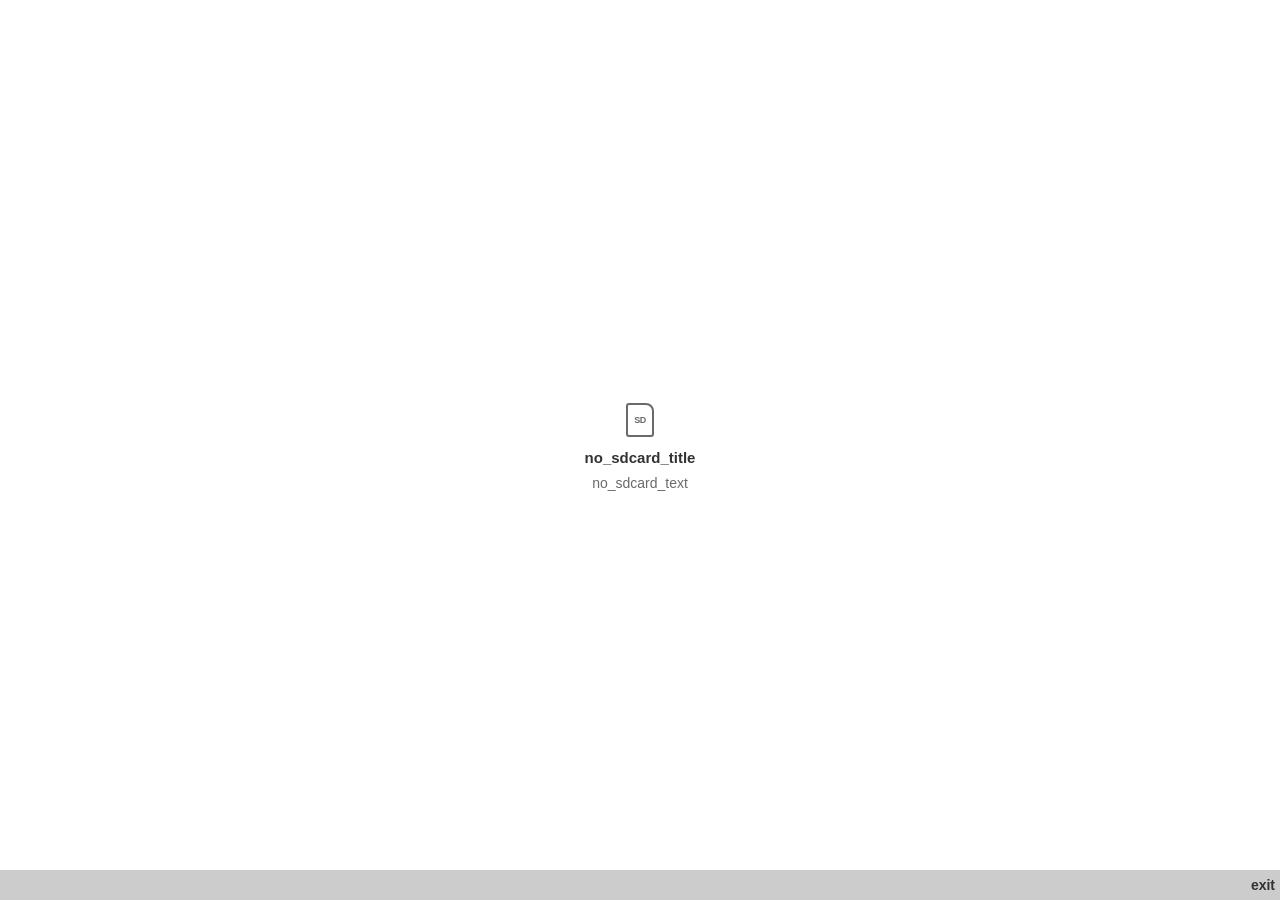
==== upgrade-tool-src/index.html @ 3742447a "Reorganize app files into upgrade-tool-src/ Co-Authored-By: Claude Sonnet 4.6 <noreply@anthropic.com" ====
<!DOCTYPE html>
<html>
<head>
  <meta charset="utf-8">
  <meta name="viewport" content="width=device-width, initial-scale=1, user-scalable=no, maximum-scale=1">
  <meta name="theme-color" content="rgb(255, 255, 255)">
  <title>Upgrade Tool</title>
  <link rel="stylesheet" href="css/style.css">
</head>
<body>
  <div id="statusbar-placeholder"></div>
  <div id="app">
    <div id="header">
      <span id="header-title">Upgrade Tool</span>
    </div>
    <div id="content"></div>
    <div id="softkeys">
      <span id="sk-left"></span>
      <span id="sk-center"></span>
      <span id="sk-right"></span>
    </div>
  </div>

  <link rel="localization" href="/locales-obj/en.json">
  <script src="js/l10n.js"></script>
  <script src="js/app.js"></script>
</body>
</html>
---- upgrade-tool-src/css/style.css ----
/* KaiOS 2.5 authentic design — Nokia 8110 4G 240×320 */
/* 1rem = 10px — matching gaia-theme.css base font-size */

@font-face {
  font-family: 'gaia-icons';
  src: url('../fonts/gaia-icons.ttf') format('truetype');
  font-weight: 500;
  font-style: normal;
}

* { margin: 0; padding: 0; box-sizing: border-box; -webkit-tap-highlight-color: transparent; }

html {
  font-size: 10px;
  width: 240px; height: 320px;
  overflow: hidden;
}

body {
  position: absolute;
  top: 0; left: 0;
  width: 100%; height: 100%;
  margin: 0;
  background: #fff;
  color: #323232;
  font-family: 'Open Sans', sans-serif;
  overflow: hidden;
  user-select: none;
  -webkit-user-select: none;
}

/* ── Status bar placeholder — overlap mode: white bg under transparent statusbar ── */
#statusbar-placeholder {
  position: fixed;
  top: 0; left: 0; right: 0;
  height: 2.6rem;
  background: #fff;
  z-index: 999999;
}

/* ── App shell ── */
#app {
  position: absolute;
  top: 2.6rem; left: 0; right: 0; bottom: 0;
}

/* ── Header 2.8rem (28px) ── */
#header {
  position: absolute;
  top: 0; left: 0;
  width: 100%;
  height: 2.8rem;
  background: #fff;
  display: flex;
  align-items: center;
  justify-content: center;
  padding: 0 1rem;
  border-bottom: 0.1rem solid #e6e6e6;
  z-index: 1;
}
#header-title {
  font-size: 1.8rem;
  font-weight: 600;
  color: #323232;
  white-space: nowrap;
  overflow: hidden;
  text-overflow: ellipsis;
}

/* ── Content area — matches FTU [role=region] ── */
#content {
  position: absolute;
  top: 2.8rem; left: 0;          /* below header */
  width: 100%;
  bottom: 3rem;                  /* above softkeys */
  overflow: hidden;
}

/* ── Softkey bar 3rem (30px) ── */
#softkeys {
  position: fixed;
  left: 0; right: 0; bottom: 0;
  height: 3rem;
  background: #cccccc;
  display: grid;
  grid-template-columns: 1fr auto 1fr;
  align-items: center;
  padding: 0 0.5rem;
  z-index: 99999;
  direction: ltr;
}
#sk-left, #sk-center, #sk-right {
  font-size: 1.4rem;
  font-weight: 600;
  color: #323232;
  height: 3rem;
  line-height: 3rem;
  overflow: hidden;
  text-overflow: ellipsis;
  white-space: nowrap;
}
#sk-left   { text-align: left; }
#sk-center { text-align: center; font-size: 1.6rem; font-weight: 700; text-transform: uppercase; }
#sk-right  { text-align: right; }

/* ── Screen base — absolutely fills #content ── */
.screen {
  position: absolute;
  top: 0; left: 0; right: 0; bottom: 0;
  overflow: hidden;
}

/* ── Slide transitions (matches Settings .1s) ── */
.slide-enter-fwd  { animation: slideFromRight 0.1s ease forwards; }
.slide-enter-back { animation: slideFromLeft  0.1s ease forwards; }
.slide-exit-fwd   { animation: slideToLeft    0.1s ease forwards; pointer-events: none; }
.slide-exit-back  { animation: slideToRight   0.1s ease forwards; pointer-events: none; }

@keyframes slideFromRight { from { transform: translateX(100%)  } to { transform: translateX(0) } }
@keyframes slideFromLeft  { from { transform: translateX(-100%) } to { transform: translateX(0) } }
@keyframes slideToLeft    { from { transform: translateX(0) } to { transform: translateX(-100%)  } }
@keyframes slideToRight   { from { transform: translateX(0) } to { transform: translateX(100%)   } }

/* ══════════════════════════════════════
   WELCOME
══════════════════════════════════════ */
.welcome-wrap {
  position: absolute;
  top: 0; left: 0; right: 0; bottom: 0;
  display: flex;
  flex-direction: column;
  align-items: center;
  justify-content: center;
  padding: 0 1.6rem;
  text-align: center;
}
.welcome-icon-box {
  width: 5.6rem; height: 5.6rem;
  background: #0061e0;
  border-radius: 1.4rem;
  display: flex;
  align-items: center;
  justify-content: center;
  margin-bottom: 1.4rem;
}
/* CSS-only up arrow (white, inside blue box) */
.css-arrow-up {
  position: relative;
  width: 0; height: 0;
  border-left: 1.1rem solid transparent;
  border-right: 1.1rem solid transparent;
  border-bottom: 1.7rem solid #fff;
  margin-bottom: -0.5rem;
}
.css-arrow-up::after {
  content: '';
  position: absolute;
  top: 0.9rem; left: -0.7rem;
  width: 1.4rem; height: 1.3rem;
  background: #fff;
  border-radius: 0 0 0.2rem 0.2rem;
}
.welcome-title { font-size: 1.8rem; font-weight: 600; color: #323232; margin-bottom: 0.3rem; }
.welcome-sub   { font-size: 1.4rem; color: #6a6a6a; margin-bottom: 1.4rem; }
.welcome-hint  { font-size: 1.2rem; color: #8c8c8c; }

/* ══════════════════════════════════════
   ALERT (no sdcard / sdcard full)
══════════════════════════════════════ */
.alert-wrap {
  position: absolute;
  top: 0; left: 0; right: 0; bottom: 0;
  display: flex;
  flex-direction: column;
  align-items: center;
  justify-content: center;
  padding: 0 1.4rem;
  text-align: center;
}
/* CSS warning triangle */
.css-icon-warn {
  position: relative;
  width: 0; height: 0;
  border-left: 2.2rem solid transparent;
  border-right: 2.2rem solid transparent;
  border-bottom: 3.8rem solid #ffa000;
  margin-bottom: 1.2rem;
}
.css-icon-warn::after {
  content: '!';
  position: absolute;
  bottom: -3.4rem; left: -0.5rem;
  width: 1rem;
  text-align: center;
  font-size: 1.6rem;
  font-weight: bold;
  color: #fff;
}
/* CSS SD card */
.css-icon-sd {
  width: 2.8rem; height: 3.4rem;
  border: 0.2rem solid #6a6a6a;
  border-radius: 0.3rem 0.8rem 0.3rem 0.3rem;
  display: flex;
  align-items: center;
  justify-content: center;
  margin-bottom: 1.2rem;
  font-size: 0.9rem;
  font-weight: bold;
  color: #6a6a6a;
  letter-spacing: -0.05rem;
}
.alert-title { font-size: 1.5rem; font-weight: 600; color: #323232; margin-bottom: 0.7rem; }
.alert-text  { font-size: 1.4rem; color: #6a6a6a; line-height: 1.5; }

/* ══════════════════════════════════════
   LIST / SEPARATOR  (KaiOS spec)
══════════════════════════════════════ */
.list-sep {
  height: 2.8rem;
  display: flex;
  align-items: center;
  padding: 0 1rem;
  background: #f4f4f4;
  border-bottom: 0.1rem solid #e6e6e6;
}
.list-sep-text {
  font-size: 1.3rem;
  font-weight: 600;
  text-transform: uppercase;
  letter-spacing: 0.05rem;
  color: #6a6a6a;
}

ul.menu-list { list-style: none; width: 100%; }

/* 6rem (60px) — KaiOS spec list item height */
li.list-item {
  height: 6rem;
  padding: 0 1rem;
  display: flex;
  align-items: center;
  border-bottom: 0.1rem solid #e6e6e6;
  background: #fff;
  position: relative;
}
li.list-item.focused { background: #0061e0; }

li.list-item::after {
  font-family: 'gaia-icons';
  content: 'forward';
  position: absolute;
  top: calc(50% - 1.5rem);
  right: 0.5rem;
  font-size: 3.2rem;
  color: #c7c7c7;
}
li.list-item.focused::after { color: rgba(255,255,255,0.6); }

.li-dot {
  width: 0.8rem; height: 0.8rem;
  border-radius: 50%;
  flex-shrink: 0;
  margin-right: 1rem;
}
.li-text {
  flex: 1;
  font-size: 1.7rem;
  font-weight: 500;
  color: #323232;
  white-space: nowrap;
  overflow: hidden;
  text-overflow: ellipsis;
}
li.list-item.focused .li-text { color: #fff; }

.li-badge {
  font-size: 1.2rem;
  color: #6a6a6a;
  background: #f4f4f4;
  padding: 0.2rem 0.6rem;
  border-radius: 0.8rem;
  margin-left: 0.6rem;
  flex-shrink: 0;
}
li.list-item.focused .li-badge { background: rgba(255,255,255,0.25); color: #fff; }


/* ══════════════════════════════════════
   PROGRESS  — exact gaia-progress spec
══════════════════════════════════════ */
.progress-wrap {
  padding: 1.4rem 1.6rem 0;
}

.prog-title {
  font-size: 1.6rem;
  color: #6a6a6a;
  margin-bottom: 0.6rem;
}
.prog-file {
  font-size: 1.3rem; color: #6a6a6a;
  margin-bottom: 0.6rem;
  white-space: nowrap; overflow: hidden; text-overflow: ellipsis;
}

/* Track — matches gaia-progress :host */
.prog-track {
  position: relative;
  height: 0.6rem;
  background: #aaa;
  border-radius: 0.3rem;
  overflow: hidden;
  margin-bottom: 0.6rem;
}

/* Fill — matches gaia-progress .bar */
.prog-fill {
  position: absolute;
  top: 0; left: 0;
  height: 100%;
  width: 0%;
  background: #0061e0;
  transition: width 0.3s linear;
}

/* Diagonal cut on right edge (gaia-progress .bar:after) */
.prog-fill::after {
  content: '';
  position: absolute;
  right: -0.3rem; top: 0;
  width: 0; height: 0;
  border-top: 0.6rem solid #fff;
  border-left: 0.3rem solid #fff;
}

/* Indeterminate — gaia-progress moving-in/moving-out sweep */
.prog-track.prog-indeterminate .prog-fill {
  transition: none;
  width: 100%;
  left: -100%;
}
.prog-track.prog-indeterminate .prog-fill::after { display: none; }

@keyframes kaiMovingIn  { from { left: -100% } to { left: 0%   } }
@keyframes kaiMovingOut { from { left: 0%    } to { left: 100% } }

.prog-row {
  display: flex;
  justify-content: space-between;
  align-items: baseline;
  margin-bottom: 0.4rem;
}
.prog-pct  { font-size: 1.3rem; font-weight: 600; color: #0061e0; }
.prog-size { font-size: 1.3rem; color: #6a6a6a; }
.prog-note { font-size: 1.2rem; color: #8c8c8c; margin-top: 0.6rem; }

/* ══════════════════════════════════════
   CONFIRM / WARNING
══════════════════════════════════════ */
.confirm-wrap {
  position: absolute;
  top: 0; left: 0; right: 0; bottom: 0;
  overflow-y: auto;
}
.confirm-body {
  font-size: 1.4rem;
  color: #323232;
  line-height: 1.45;
  padding: 0.6rem 1rem 0.4rem;
}

/* ══════════════════════════════════════
   INFO / MANUAL RESTART / ERROR
══════════════════════════════════════ */
.info-wrap {
  position: absolute;
  top: 0; left: 0; right: 0; bottom: 0;
  display: flex;
  flex-direction: column;
  align-items: center;
  justify-content: center;
  padding: 1.4rem;
  text-align: center;
}
/* CSS circle-arrow (restart icon) */
.css-icon-restart {
  width: 3.4rem; height: 3.4rem;
  border: 0.4rem solid #0061e0;
  border-top-color: transparent;
  border-radius: 50%;
  margin-bottom: 1.2rem;
  position: relative;
  transform: rotate(20deg);
  flex-shrink: 0;
}
.css-icon-restart::after {
  content: '';
  position: absolute;
  top: -0.5rem; right: -0.5rem;
  width: 0; height: 0;
  border-left: 0.7rem solid #0061e0;
  border-top: 0.5rem solid transparent;
  border-bottom: 0.5rem solid transparent;
  transform: rotate(-20deg);
}
/* CSS error icon */
.css-icon-error {
  width: 3.4rem; height: 3.4rem;
  border: 0.3rem solid #d90036;
  border-radius: 50%;
  display: flex;
  align-items: center;
  justify-content: center;
  margin-bottom: 1.2rem;
  font-size: 1.7rem;
  font-weight: bold;
  color: #d90036;
  flex-shrink: 0;
}

.info-title { font-size: 1.6rem; font-weight: 600; color: #323232; margin-bottom: 0.6rem; }
.info-text  { font-size: 1.4rem; color: #6a6a6a; line-height: 1.5; }

/* ADB instructions screen */
.info-wrap.info-adb {
  justify-content: flex-start;
  padding-top: 1.8rem;
}

.adb-note {
  font-size: 1.15rem;
  color: #6a6a6a;
  line-height: 1.4;
  margin-bottom: 0.6rem;
}
.adb-cmd {
  font-family: monospace;
  font-size: 0.9rem;
  color: #1a1a1a;
  background: #f0f0f0;
  border-left: 0.25rem solid #0061e0;
  border-radius: 0.2rem;
  padding: 0.5rem 0.6rem;
  margin: 0.5rem 0 0.7rem;
  white-space: pre-wrap;
  word-break: break-all;
  text-align: left;
  line-height: 1.5;
  width: 100%;
  box-sizing: border-box;
}

/* ── RTL ── */
[dir="rtl"] #sk-left  { text-align: right; }
[dir="rtl"] #sk-right { text-align: left; }
[dir="rtl"] li.list-item::after { content: 'backward'; right: auto; left: 0.5rem; }
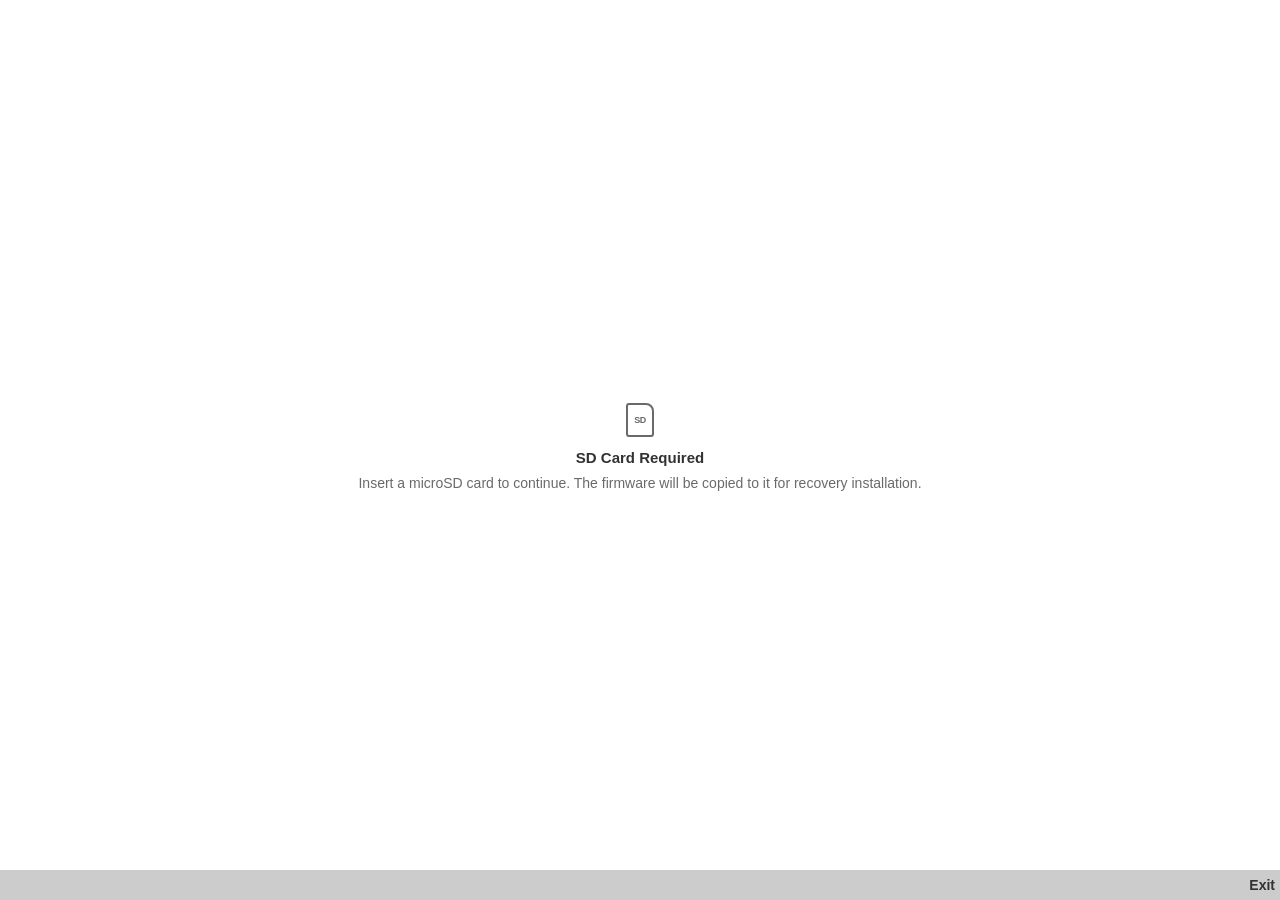
==== commit a3763747: "refactor(locales): rename locale files to include region codes - locales-obj/*: renamed from short c" ====
--- a/upgrade-tool-src/index.html
+++ b/upgrade-tool-src/index.html
@@ -5,7 +5,7 @@
   <meta name="viewport" content="width=device-width, initial-scale=1, user-scalable=no, maximum-scale=1">
   <meta name="theme-color" content="rgb(255, 255, 255)">
   <title>Upgrade Tool</title>
-  <link rel="stylesheet" href="css/style.css">
+  <link rel="stylesheet" href="style/style.css">
 </head>
 <body>
   <div id="statusbar-placeholder"></div>
@@ -21,7 +21,7 @@
     </div>
   </div>
 
-  <link rel="localization" href="/locales-obj/en.json">
+  <link rel="localization" href="/locales-obj/en-US.json">
   <script src="js/l10n.js"></script>
   <script src="js/app.js"></script>
 </body>
--- a/upgrade-tool-src/style/style.css
+++ b/upgrade-tool-src/style/style.css
@@ -0,0 +1,454 @@
+/* KaiOS 2.5 authentic design — Nokia 8110 4G 240×320 */
+/* 1rem = 10px — matching gaia-theme.css base font-size */
+
+@font-face {
+  font-family: 'gaia-icons';
+  src: url('gaia-icons.ttf') format('truetype');
+  font-weight: 500;
+  font-style: normal;
+}
+
+* { margin: 0; padding: 0; box-sizing: border-box; -webkit-tap-highlight-color: transparent; }
+
+html {
+  font-size: 10px;
+  width: 240px; height: 320px;
+  overflow: hidden;
+}
+
+body {
+  position: absolute;
+  top: 0; left: 0;
+  width: 100%; height: 100%;
+  margin: 0;
+  background: #fff;
+  color: #323232;
+  font-family: 'Open Sans', sans-serif;
+  overflow: hidden;
+  user-select: none;
+  -webkit-user-select: none;
+}
+
+/* ── Status bar placeholder — overlap mode: white bg under transparent statusbar ── */
+#statusbar-placeholder {
+  position: fixed;
+  top: 0; left: 0; right: 0;
+  height: 2.6rem;
+  background: #fff;
+  z-index: 999999;
+}
+
+/* ── App shell ── */
+#app {
+  position: absolute;
+  top: 2.6rem; left: 0; right: 0; bottom: 0;
+}
+
+/* ── Header 2.8rem (28px) ── */
+#header {
+  position: absolute;
+  top: 0; left: 0;
+  width: 100%;
+  height: 2.8rem;
+  background: #fff;
+  display: flex;
+  align-items: center;
+  justify-content: center;
+  padding: 0 1rem;
+  z-index: 1;
+}
+#header-title {
+  font-size: 1.7rem;
+  font-weight: 400;
+  color: #323232;
+  white-space: nowrap;
+  overflow: hidden;
+  text-overflow: ellipsis;
+}
+
+/* ── Content area — matches FTU [role=region] ── */
+#content {
+  position: absolute;
+  top: 2.8rem; left: 0;          /* below header */
+  width: 100%;
+  bottom: 3rem;                  /* above softkeys */
+  overflow: hidden;
+}
+
+/* ── Softkey bar 3rem (30px) ── */
+#softkeys {
+  position: fixed;
+  left: 0; right: 0; bottom: 0;
+  height: 3rem;
+  background: #cccccc;
+  display: grid;
+  grid-template-columns: 1fr auto 1fr;
+  align-items: center;
+  padding: 0 0.5rem;
+  z-index: 99999;
+  direction: ltr;
+}
+#sk-left, #sk-center, #sk-right {
+  font-size: 1.4rem;
+  font-weight: 600;
+  color: #323232;
+  height: 3rem;
+  line-height: 3rem;
+  overflow: hidden;
+  text-overflow: ellipsis;
+  white-space: nowrap;
+}
+#sk-left   { text-align: left; }
+#sk-center { text-align: center; font-size: 1.6rem; font-weight: 700; text-transform: uppercase; }
+#sk-right  { text-align: right; }
+
+/* ── Screen base — absolutely fills #content ── */
+.screen {
+  position: absolute;
+  top: 0; left: 0; right: 0; bottom: 0;
+  overflow: hidden;
+}
+
+/* ── Slide transitions (matches Settings .1s) ── */
+.slide-enter-fwd  { animation: slideFromRight 0.1s ease forwards; }
+.slide-enter-back { animation: slideFromLeft  0.1s ease forwards; }
+.slide-exit-fwd   { animation: slideToLeft    0.1s ease forwards; pointer-events: none; }
+.slide-exit-back  { animation: slideToRight   0.1s ease forwards; pointer-events: none; }
+
+@keyframes slideFromRight { from { transform: translateX(100%)  } to { transform: translateX(0) } }
+@keyframes slideFromLeft  { from { transform: translateX(-100%) } to { transform: translateX(0) } }
+@keyframes slideToLeft    { from { transform: translateX(0) } to { transform: translateX(-100%)  } }
+@keyframes slideToRight   { from { transform: translateX(0) } to { transform: translateX(100%)   } }
+
+/* ══════════════════════════════════════
+   WELCOME
+══════════════════════════════════════ */
+.welcome-wrap {
+  position: absolute;
+  top: 0; left: 0; right: 0; bottom: 0;
+  display: flex;
+  flex-direction: column;
+  align-items: center;
+  justify-content: center;
+  padding: 0 1.6rem;
+  text-align: center;
+}
+.welcome-icon-box {
+  width: 5.6rem; height: 5.6rem;
+  background: #0061e0;
+  border-radius: 1.4rem;
+  display: flex;
+  align-items: center;
+  justify-content: center;
+  margin-bottom: 1.4rem;
+}
+/* CSS-only up arrow (white, inside blue box) */
+.css-arrow-up {
+  position: relative;
+  width: 0; height: 0;
+  border-left: 1.1rem solid transparent;
+  border-right: 1.1rem solid transparent;
+  border-bottom: 1.7rem solid #fff;
+  margin-bottom: -0.5rem;
+}
+.css-arrow-up::after {
+  content: '';
+  position: absolute;
+  top: 0.9rem; left: -0.7rem;
+  width: 1.4rem; height: 1.3rem;
+  background: #fff;
+  border-radius: 0 0 0.2rem 0.2rem;
+}
+.welcome-title { font-size: 1.8rem; font-weight: 600; color: #323232; margin-bottom: 0.3rem; }
+.welcome-sub   { font-size: 1.4rem; color: #6a6a6a; margin-bottom: 1.4rem; }
+.welcome-hint  { font-size: 1.2rem; color: #8c8c8c; }
+
+/* ══════════════════════════════════════
+   ALERT (no sdcard / sdcard full)
+══════════════════════════════════════ */
+.alert-wrap {
+  position: absolute;
+  top: 0; left: 0; right: 0; bottom: 0;
+  display: flex;
+  flex-direction: column;
+  align-items: center;
+  justify-content: center;
+  padding: 0 1.4rem;
+  text-align: center;
+}
+/* CSS warning triangle */
+.css-icon-warn {
+  position: relative;
+  width: 0; height: 0;
+  border-left: 2.2rem solid transparent;
+  border-right: 2.2rem solid transparent;
+  border-bottom: 3.8rem solid #ffa000;
+  margin-bottom: 1.2rem;
+}
+.css-icon-warn::after {
+  content: '!';
+  position: absolute;
+  bottom: -3.4rem; left: -0.5rem;
+  width: 1rem;
+  text-align: center;
+  font-size: 1.6rem;
+  font-weight: bold;
+  color: #fff;
+}
+/* CSS SD card */
+.css-icon-sd {
+  width: 2.8rem; height: 3.4rem;
+  border: 0.2rem solid #6a6a6a;
+  border-radius: 0.3rem 0.8rem 0.3rem 0.3rem;
+  display: flex;
+  align-items: center;
+  justify-content: center;
+  margin-bottom: 1.2rem;
+  font-size: 0.9rem;
+  font-weight: bold;
+  color: #6a6a6a;
+  letter-spacing: -0.05rem;
+}
+.alert-title { font-size: 1.5rem; font-weight: 600; color: #323232; margin-bottom: 0.7rem; }
+.alert-text  { font-size: 1.4rem; color: #6a6a6a; line-height: 1.5; }
+
+/* ══════════════════════════════════════
+   LIST / SEPARATOR  (KaiOS spec)
+══════════════════════════════════════ */
+.list-sep {
+  height: 2.8rem;
+  display: flex;
+  align-items: center;
+  padding: 0 1rem;
+  background: #f4f4f4;
+}
+.list-sep-text {
+  font-size: 1.3rem;
+  font-weight: 600;
+  text-transform: uppercase;
+  letter-spacing: 0.05rem;
+  color: #6a6a6a;
+}
+
+ul.menu-list { list-style: none; width: 100%; }
+
+/* 6rem (60px) — KaiOS spec list item height */
+li.list-item {
+  height: 6rem;
+  padding: 0 1rem;
+  display: flex;
+  align-items: center;
+  background: #fff;
+  position: relative;
+}
+li.list-item.focused { background: #0061e0; }
+
+li.list-item::after {
+  font-family: 'gaia-icons';
+  content: 'forward';
+  position: absolute;
+  top: calc(50% - 1.5rem);
+  right: 0.5rem;
+  font-size: 3.2rem;
+  color: #c7c7c7;
+}
+li.list-item.focused::after { color: rgba(255,255,255,0.6); }
+
+.li-dot {
+  width: 0.8rem; height: 0.8rem;
+  border-radius: 50%;
+  flex-shrink: 0;
+  margin-right: 1rem;
+}
+.li-text {
+  flex: 1;
+  font-size: 1.7rem;
+  font-weight: 500;
+  color: #323232;
+  white-space: nowrap;
+  overflow: hidden;
+  text-overflow: ellipsis;
+}
+li.list-item.focused .li-text { color: #fff; }
+
+.li-badge {
+  font-size: 1.2rem;
+  color: #6a6a6a;
+  background: #f4f4f4;
+  padding: 0.2rem 0.6rem;
+  border-radius: 0.8rem;
+  margin-left: 0.6rem;
+  flex-shrink: 0;
+}
+li.list-item.focused .li-badge { background: rgba(255,255,255,0.25); color: #fff; }
+
+
+/* ══════════════════════════════════════
+   PROGRESS  — exact gaia-progress spec
+══════════════════════════════════════ */
+.progress-wrap {
+  padding: 1.4rem 1.6rem 0;
+}
+
+.prog-title {
+  font-size: 1.6rem;
+  color: #6a6a6a;
+  margin-bottom: 0.6rem;
+}
+.prog-file {
+  font-size: 1.3rem; color: #6a6a6a;
+  margin-bottom: 0.6rem;
+  white-space: nowrap; overflow: hidden; text-overflow: ellipsis;
+}
+
+/* Track — matches gaia-progress :host */
+.prog-track {
+  position: relative;
+  height: 0.6rem;
+  background: #aaa;
+  border-radius: 0.3rem;
+  overflow: hidden;
+  margin-bottom: 0.6rem;
+}
+
+/* Fill — matches gaia-progress .bar */
+.prog-fill {
+  position: absolute;
+  top: 0; left: 0;
+  height: 100%;
+  width: 0%;
+  background: #0061e0;
+  transition: width 0.3s linear;
+}
+
+/* Diagonal cut on right edge (gaia-progress .bar:after) */
+.prog-fill::after {
+  content: '';
+  position: absolute;
+  right: -0.3rem; top: 0;
+  width: 0; height: 0;
+  border-top: 0.6rem solid #fff;
+  border-left: 0.3rem solid #fff;
+}
+
+/* Indeterminate — gaia-progress moving-in/moving-out sweep */
+.prog-track.prog-indeterminate .prog-fill {
+  transition: none;
+  width: 100%;
+  left: -100%;
+}
+.prog-track.prog-indeterminate .prog-fill::after { display: none; }
+
+@keyframes kaiMovingIn  { from { left: -100% } to { left: 0%   } }
+@keyframes kaiMovingOut { from { left: 0%    } to { left: 100% } }
+
+.prog-row {
+  display: flex;
+  justify-content: space-between;
+  align-items: baseline;
+  margin-bottom: 0.4rem;
+}
+.prog-pct  { font-size: 1.3rem; font-weight: 600; color: #0061e0; }
+.prog-size { font-size: 1.3rem; color: #6a6a6a; }
+.prog-note { font-size: 1.2rem; color: #8c8c8c; margin-top: 0.6rem; }
+
+/* ══════════════════════════════════════
+   CONFIRM / WARNING
+══════════════════════════════════════ */
+.confirm-wrap {
+  position: absolute;
+  top: 0; left: 0; right: 0; bottom: 0;
+  overflow-y: auto;
+}
+.confirm-body {
+  font-size: 1.4rem;
+  color: #323232;
+  line-height: 1.45;
+  padding: 0.6rem 1rem 0.4rem;
+}
+
+/* ══════════════════════════════════════
+   INFO / MANUAL RESTART / ERROR
+══════════════════════════════════════ */
+.info-wrap {
+  position: absolute;
+  top: 0; left: 0; right: 0; bottom: 0;
+  display: flex;
+  flex-direction: column;
+  align-items: center;
+  justify-content: center;
+  padding: 1.4rem;
+  text-align: center;
+}
+/* CSS circle-arrow (restart icon) */
+.css-icon-restart {
+  width: 3.4rem; height: 3.4rem;
+  border: 0.4rem solid #0061e0;
+  border-top-color: transparent;
+  border-radius: 50%;
+  margin-bottom: 1.2rem;
+  position: relative;
+  transform: rotate(20deg);
+  flex-shrink: 0;
+}
+.css-icon-restart::after {
+  content: '';
+  position: absolute;
+  top: -0.5rem; right: -0.5rem;
+  width: 0; height: 0;
+  border-left: 0.7rem solid #0061e0;
+  border-top: 0.5rem solid transparent;
+  border-bottom: 0.5rem solid transparent;
+  transform: rotate(-20deg);
+}
+/* CSS error icon */
+.css-icon-error {
+  width: 3.4rem; height: 3.4rem;
+  border: 0.3rem solid #d90036;
+  border-radius: 50%;
+  display: flex;
+  align-items: center;
+  justify-content: center;
+  margin-bottom: 1.2rem;
+  font-size: 1.7rem;
+  font-weight: bold;
+  color: #d90036;
+  flex-shrink: 0;
+}
+
+.info-title { font-size: 1.6rem; font-weight: 600; color: #323232; margin-bottom: 0.6rem; }
+.info-text  { font-size: 1.4rem; color: #6a6a6a; line-height: 1.5; }
+
+/* ADB instructions screen */
+.info-wrap.info-adb {
+  justify-content: flex-start;
+  padding-top: 1.8rem;
+}
+
+.adb-note {
+  font-size: 1.15rem;
+  color: #6a6a6a;
+  line-height: 1.4;
+  margin-bottom: 0.6rem;
+}
+.adb-cmd {
+  font-family: monospace;
+  font-size: 0.9rem;
+  color: #1a1a1a;
+  background: #f0f0f0;
+  border-left: 0.25rem solid #0061e0;
+  border-radius: 0.2rem;
+  padding: 0.5rem 0.6rem;
+  margin: 0.5rem 0 0.7rem;
+  white-space: pre-wrap;
+  word-break: break-all;
+  text-align: left;
+  line-height: 1.5;
+  width: 100%;
+  box-sizing: border-box;
+}
+
+/* ── RTL ── */
+[dir="rtl"] #sk-left  { text-align: right; }
+[dir="rtl"] #sk-right { text-align: left; }
+[dir="rtl"] li.list-item::after { content: 'backward'; right: auto; left: 0.5rem; }
